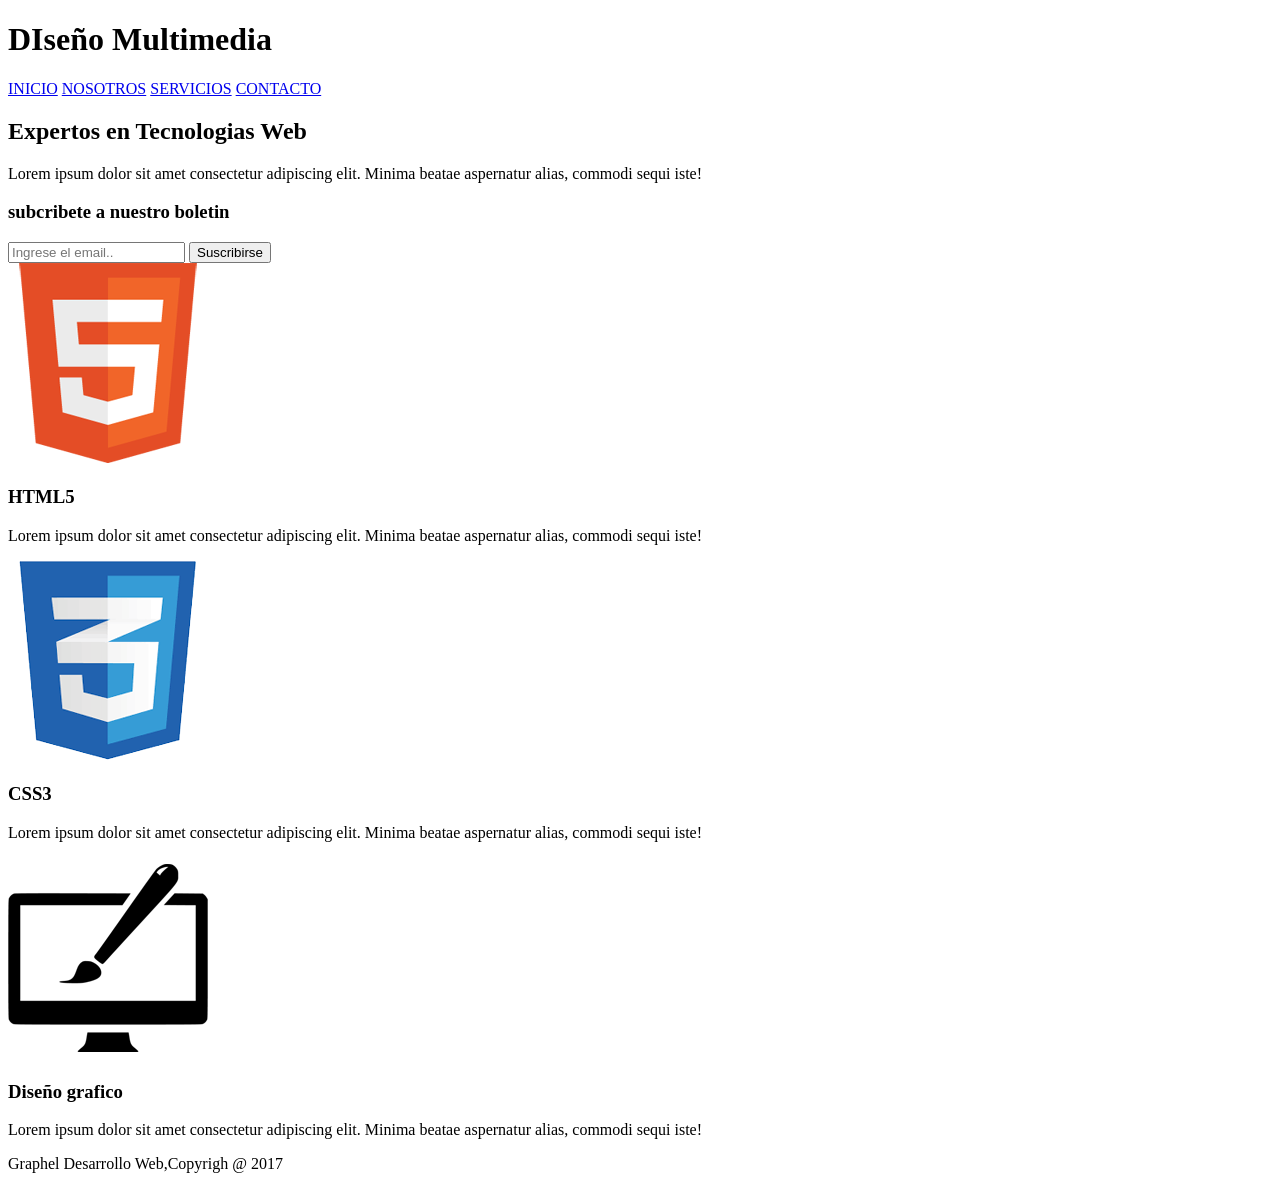
==== index.html @ 83609186 "Mi proyecto graphel" ====
<!DOCTYPE html>
<html lang='en'>
<head>
    <meta charset='utf-8'>
    <meta name='viewport' content='width=device-width, initial-scale=1'>
    <title>Page Title</title>
    <link rel='stylesheet' href='styles/style.css'>
</head>
<body>
    <header>
        <div class="contenedor">
            <h1>DIseño <b class="azul">Multimedia</b></h1>
            <nav>
                <a href="index.html" class="activo">INICIO</a>
                <a href="nosotros.html">NOSOTROS</a>
                <a href="servicio.html">SERVICIOS</a>
                <a href="contacto.html">CONTACTO</a>
            </nav>
        </div>
    </header>

    <Section class="hero">
        <h2>Expertos en Tecnologias Web</h2>
        <p>Lorem ipsum dolor sit amet consectetur adipiscing elit. Minima beatae aspernatur alias, commodi sequi iste!</p>
    </Section>

    <section class="boletin">
        <div class="contenedor">
            <h3>subcribete a nuestro boletin</h3>
            <form>
                <input type="email" placeholder="Ingrese el email..">
                <button class="btn-naranja">Suscribirse</button>
            </form>
        </div>
    </section>

    <section class="contenedor">
        <div class="columnas">
            <div class="columna">
                <img src="assets/images (1)/images/logo_html.png" alt="">
                <h3>HTML5</h3>
                <p>Lorem ipsum dolor sit amet consectetur adipiscing elit. Minima beatae aspernatur alias, commodi sequi iste!
                </p>
            </div>
            <div class="columna">
                <img src="assets/images (1)/images/logo_css.png" alt="">
                <h3>CSS3</h3>
                <p>Lorem ipsum dolor sit amet consectetur adipiscing elit. Minima beatae aspernatur alias, commodi sequi iste!</p>
            </div>
            <div class="columna">
                <img src="assets/images (1)/images/logo_brush.png" alt="">
                <h3>Diseño grafico</h3>
                <p>Lorem ipsum dolor sit amet consectetur adipiscing elit. Minima beatae aspernatur alias, commodi sequi iste!</p>
            </div>
        </div>
    </section>

    <footer><p>Graphel Desarrollo Web,Copyrigh @ 2017</p></footer>
    
</body>
</html>
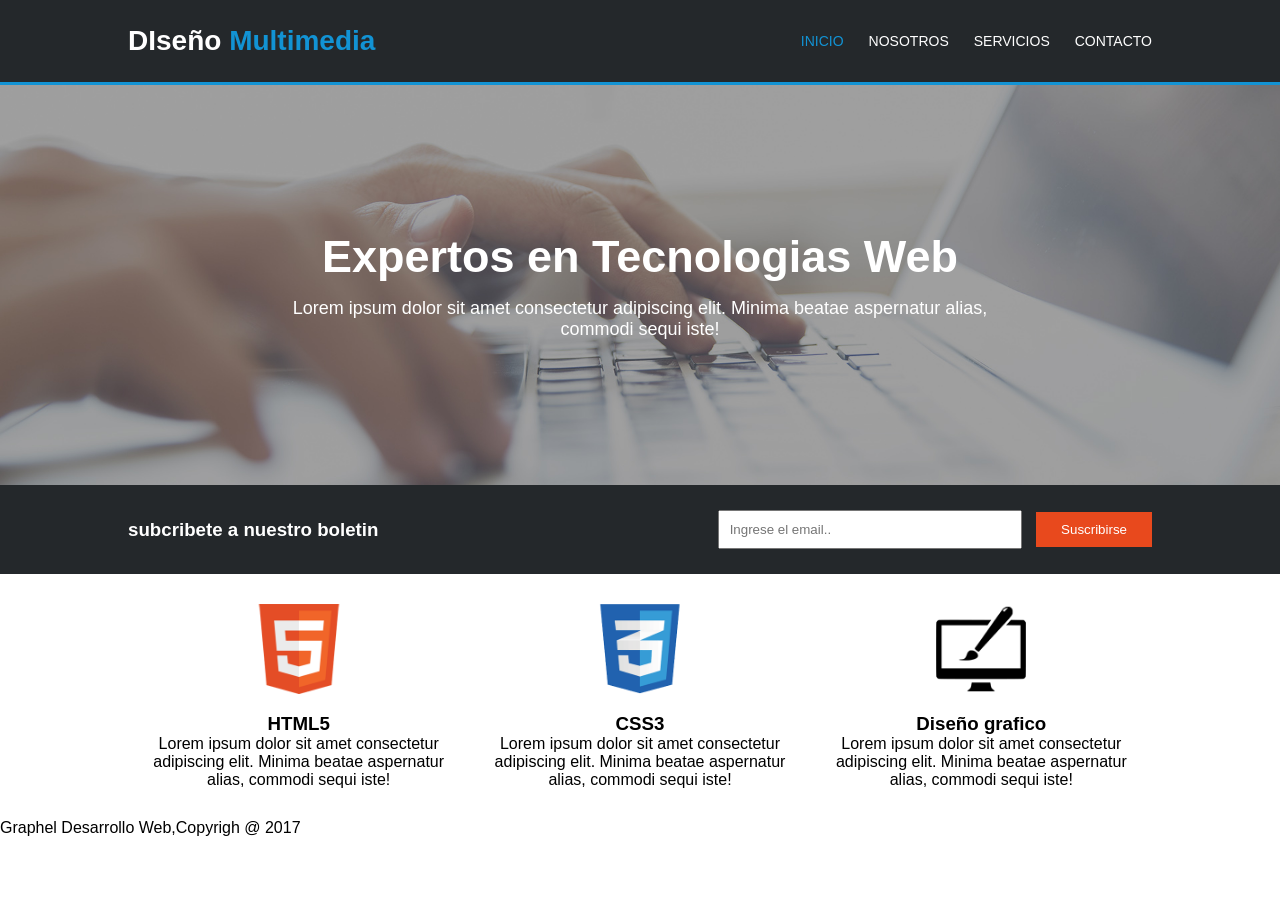
==== commit 3cf50ed4: "Avances del proyecto" ====
--- a/index.html
+++ b/index.html
@@ -37,18 +37,18 @@
     <section class="contenedor">
         <div class="columnas">
             <div class="columna">
-                <img src="assets/images (1)/images/logo_html.png" alt="">
+                <img src="assets/images/logo_html.png" alt="">
                 <h3>HTML5</h3>
                 <p>Lorem ipsum dolor sit amet consectetur adipiscing elit. Minima beatae aspernatur alias, commodi sequi iste!
                 </p>
             </div>
             <div class="columna">
-                <img src="assets/images (1)/images/logo_css.png" alt="">
+                <img src="assets/images/logo_css.png" alt="">
                 <h3>CSS3</h3>
                 <p>Lorem ipsum dolor sit amet consectetur adipiscing elit. Minima beatae aspernatur alias, commodi sequi iste!</p>
             </div>
             <div class="columna">
-                <img src="assets/images (1)/images/logo_brush.png" alt="">
+                <img src="assets/images/logo_brush.png" alt="">
                 <h3>Diseño grafico</h3>
                 <p>Lorem ipsum dolor sit amet consectetur adipiscing elit. Minima beatae aspernatur alias, commodi sequi iste!</p>
             </div>
--- a/styles/style.css
+++ b/styles/style.css
@@ -0,0 +1,175 @@
+*{
+    margin: 0;
+    padding: 0;
+}
+
+body{
+    font-family: arial, helvetica, sans-serif ;
+    background: color #f4f4f4; ;
+}
+
+.contenedor{
+    width: 80%;
+    margin: auto;
+    display: flex;
+}
+
+header{
+    background: #24282b;
+    color: white;
+    border-bottom: 3px solid #1293d4;
+    padding-top: 25px;
+    padding-bottom: 25px;
+}
+
+header .contenedor{
+    justify-content: space-between;
+    align-items: center;
+}
+
+header h1{
+    font-size: 28px;
+
+}
+
+.azul{
+    color: #1293d4;
+
+}
+
+nav {
+    display: flex;
+}
+
+nav a{
+    color: white;
+    text-decoration: none;
+    margin-left: 25px;
+    text-transform: uppercase;
+    font-size: 14px;
+}
+
+nav a.activo{
+    color: #1293d4;
+}
+
+.hero{
+    background-image: url("../assets/images/cabecera.jpg");
+    background-size: cover;
+    background-position: center;
+    height: 400px;
+    color: white;
+    text-align: center;
+    display: flex;
+    flex-direction: column;
+    justify-content: center;
+    align-items: center;
+}
+
+.hero h2{
+    font-size: 45px;
+    margin-bottom: 15px;
+
+}
+
+.hero p{
+    font-size: 18px;
+    width: 700px;
+}
+
+.boletin{
+    background: #24282b;
+    color: white;
+    padding-top: 25px;
+    padding-bottom: 25px;
+}
+
+.boletin .contenedor{
+    justify-content: space-between;
+    align-items: center;
+}
+
+.boletin form{
+    justify-content: space-between;
+    align-items: center;
+}
+
+.boletin input{
+    padding: 10px;
+    width: 280px;
+}
+
+.btn-naranja{
+    background: #e8491d;
+    color: white;
+    border: none;
+    padding: 10px 25px;
+    margin-left: 10px;
+}
+
+.contenido{
+    display: flex;
+    padding-top: 30px;
+    padding-bottom: 30px;
+}
+
+.principal{
+    flex: 2;
+    margin-right: 40px;
+}
+
+.lateral{
+    flex: 1;
+    background: #35424a;
+    color: white;
+    padding: 20px;
+}
+
+
+.lateral h3{
+    margin-bottom: 15px;
+}
+
+.caja-oscura{
+    background: #35424a;
+    color: white;
+    padding: 20px;
+    margin-top: 20px;
+    margin-bottom: 20px;
+}
+
+.principal img{
+    width: 100%;
+    margin-top: 20px;
+}
+
+.columnas{
+    display: flex;
+    text-align: center;
+    padding-top: 30px;
+    padding-bottom: 30px;
+}
+
+.columna{
+    flex: 1;
+    margin-left: 15px;
+    margin-right: 15px;
+}
+
+.columna img{
+    width: 90px;
+    margin-bottom: 15px;
+}
+
+.servicio{
+    background: #e6e6e6;
+    border: 1px solid #ccc;
+    padding: 25px;
+    margin-bottom: 15px;
+}
+
+.servicio h3{
+    margin-bottom: 10px;
+}
+
+
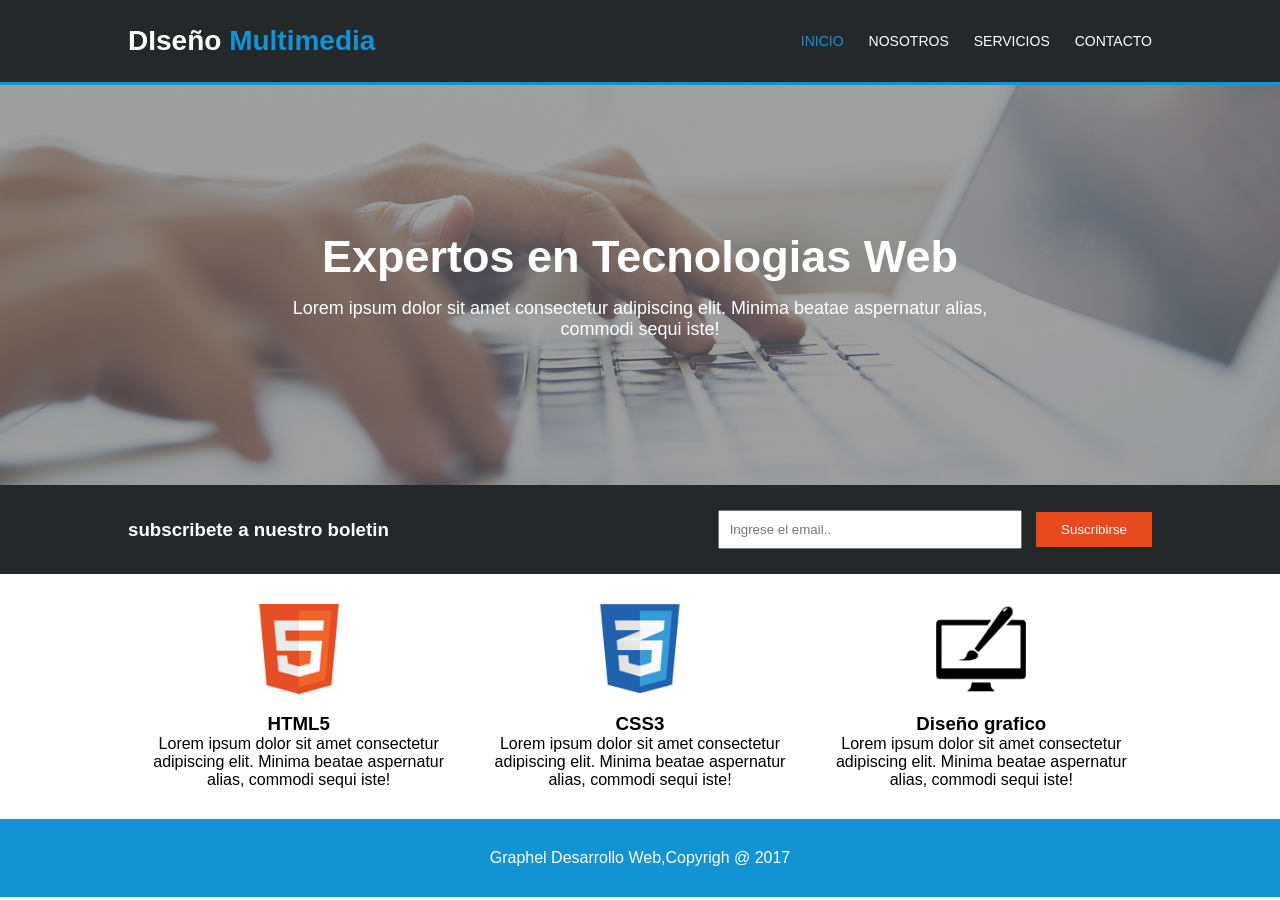
==== commit ab053e32: "Proyecto terminado" ====
--- a/index.html
+++ b/index.html
@@ -26,7 +26,7 @@
 
     <section class="boletin">
         <div class="contenedor">
-            <h3>subcribete a nuestro boletin</h3>
+            <h3>subscribete a nuestro boletin</h3>
             <form>
                 <input type="email" placeholder="Ingrese el email..">
                 <button class="btn-naranja">Suscribirse</button>
--- a/styles/style.css
+++ b/styles/style.css
@@ -107,8 +107,10 @@
     margin-left: 10px;
 }
 
+
 .contenido{
     display: flex;
+    align-items: flex-start;
     padding-top: 30px;
     padding-bottom: 30px;
 }
@@ -123,8 +125,8 @@
     background: #35424a;
     color: white;
     padding: 20px;
-}
-
+    align-self: flex-start; 
+}
 
 .lateral h3{
     margin-bottom: 15px;
@@ -140,7 +142,8 @@
 
 .principal img{
     width: 100%;
-    margin-top: 20px;
+    margin-top: 0px;
+    display: block;
 }
 
 .columnas{
@@ -173,3 +176,60 @@
 }
 
 
+.contacto-form{
+    display: flex;
+    flex-direction: column;
+
+}
+
+.lateral-contacto{
+    flex: 1;
+    background: none;
+    padding: 0;
+}
+
+.caja-que-hacemos{
+    background: #35424a;
+    color: white;
+    padding: 20px;
+}
+
+.caja-que-hacemos h3{
+    margin-bottom: 15px;
+}
+
+
+
+.contacto-form input{
+    padding: 10px;
+    margin-bottom: 10px;
+
+}
+
+.contacto-form textarea{
+    padding: 10px;
+    height: 120px;
+    margin-bottom: 10px;
+
+}
+
+.contacto-form .btn-naranja{
+    margin-left: 0;
+    width: 100%;
+
+}
+
+.mapa{
+    width: 100%;
+    margin-top: 10px;
+    display: block;
+}
+
+
+
+footer{
+    background: #1293d4;
+    color: white;
+    text-align: center;
+    padding: 30px;
+}
